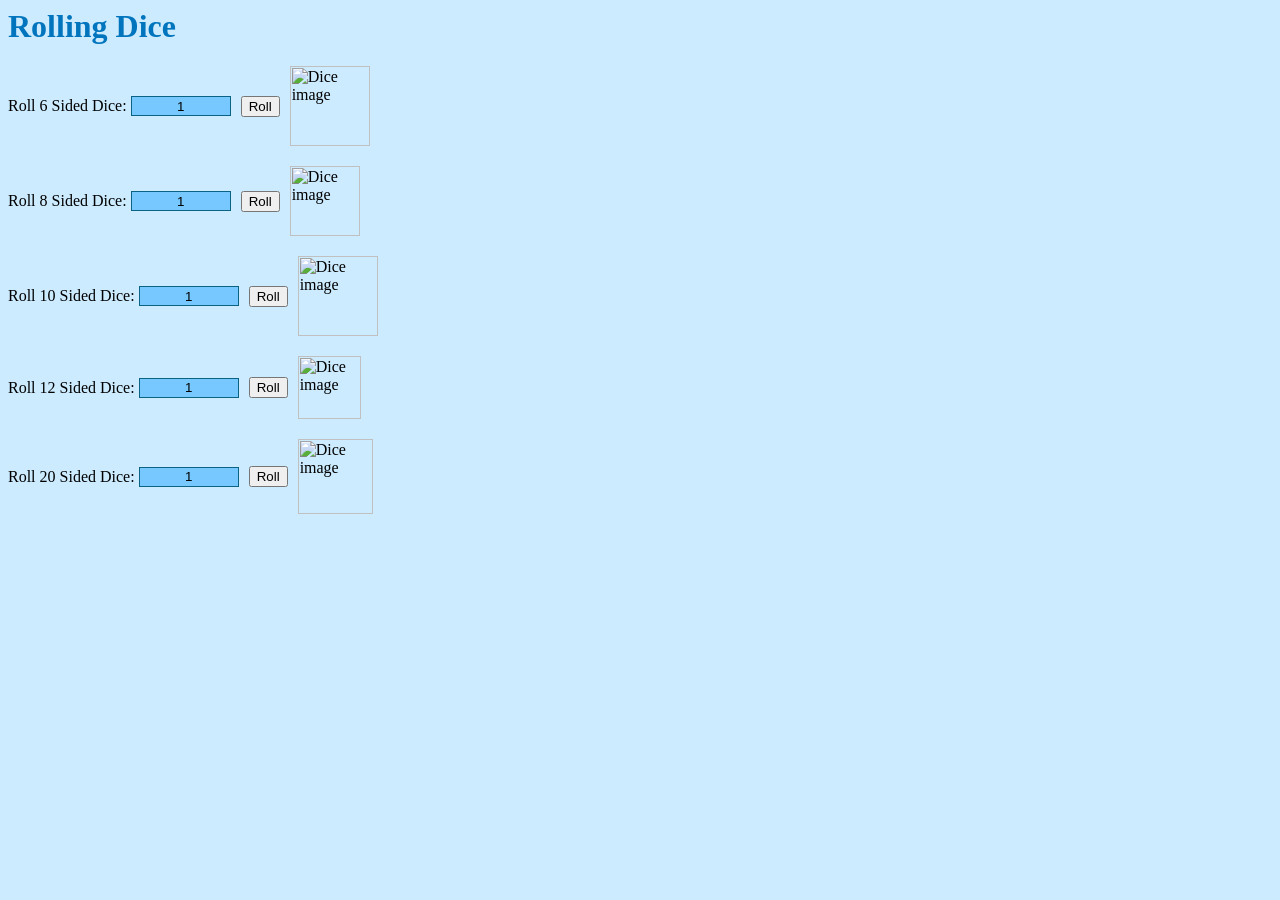
==== Dice.html @ 053716b5 "Add files via upload" ====
<html>
<head>
    <title>DICE</title>

<link rel="apple-touch-icon" sizes="180x180" href="/apple-touch-icon.png">
<link rel="icon" type="image/png" sizes="32x32" href="/favicon-32x32.png">
<link rel="icon" type="image/png" sizes="16x16" href="/favicon-16x16.png">
<link rel="manifest" href="/site.webmanifest">

</head>

<body>
    <h1>Rolling Dice</h1>

    <style>
        body {
            background-color: rgb(204, 235, 255);
        }

        h1 {
            color: rgb(0, 117, 190);
            font-weight: bold;
        }

        .dice-roll {
            margin-bottom: 20px;
        }

        .dice-inline {
            display: flex;
            align-items: center;
            gap: 10px;
        }

        input[type="text"] {
            background-color: rgb(118, 200, 255);
            border: 1px solid #0a6285;
            padding: 5px;
            width: 100px;
            height: 20px;
            text-align: center;
        }
    </style>

    <div class="dice-inline dice-roll">     <!--6 sided dice-->
        <div>Roll 6 Sided Dice: <input type="text" id="dice1" value="1"></div>
        <button onclick="rollDice()">Roll</button>
        <img src="../Images/dice3.png" alt="Dice image" width="80">
    </div>

    <div class="dice-inline dice-roll">     <!--8 sided dice-->
        <div>Roll 8 Sided Dice: <input type="text" id="dice2" value="1"></div>
        <button onclick="rollDice2()">Roll</button>
        <img src="../Images/dice5.jpg" alt="Dice image" width="70">
    </div>

    <div class="dice-inline dice-roll">     <!--10 sided dice-->
        <div>Roll 10 Sided Dice: <input type="text" id="dice3" value="1"></div>
        <button onclick="rollDice3()">Roll</button>
        <img src="../Images/dice8.png" alt="Dice image" width="80">
    </div>

   <div class="dice-inline dice-roll">       <!--12 sided dice-->
        <div>Roll 12 Sided Dice: <input type="text" id="dice4" value="1"></div>
        <button onclick="rollDice4()">Roll</button>
        <img src="../Images/dice9.png" alt="Dice image" width="63">
    </div>

   <div class="dice-inline dice-roll">      <!--20 sided dice-->
        <div>Roll 20 Sided Dice: <input type="text" id="dice5" value="1"></div>
        <button onclick="rollDice5()">Roll</button>
        <img src="../Images/dice10.png" alt="Dice image" width="75">
    </div>

    <script>
        function rollDice() {
            var dice1 = Math.floor(Math.random() * 6) + 1;
            document.getElementById("dice1").value = dice1;
        }

        function rollDice2() {
            var dice2 = Math.floor(Math.random() * 8) + 1;
            document.getElementById("dice2").value = dice2;
        }

        function rollDice3() {
            var dice3 = Math.floor(Math.random() * 10) + 1;
            document.getElementById("dice3").value = dice3;
        }

        function rollDice4() {
            var dice4 = Math.floor(Math.random() * 12) + 1;
            document.getElementById("dice4").value = dice4;
        }

        function rollDice5() {
            var dice5 = Math.floor(Math.random() * 20) + 1;
            document.getElementById("dice5").value = dice5;
        }
    </script>

</body>
</html>
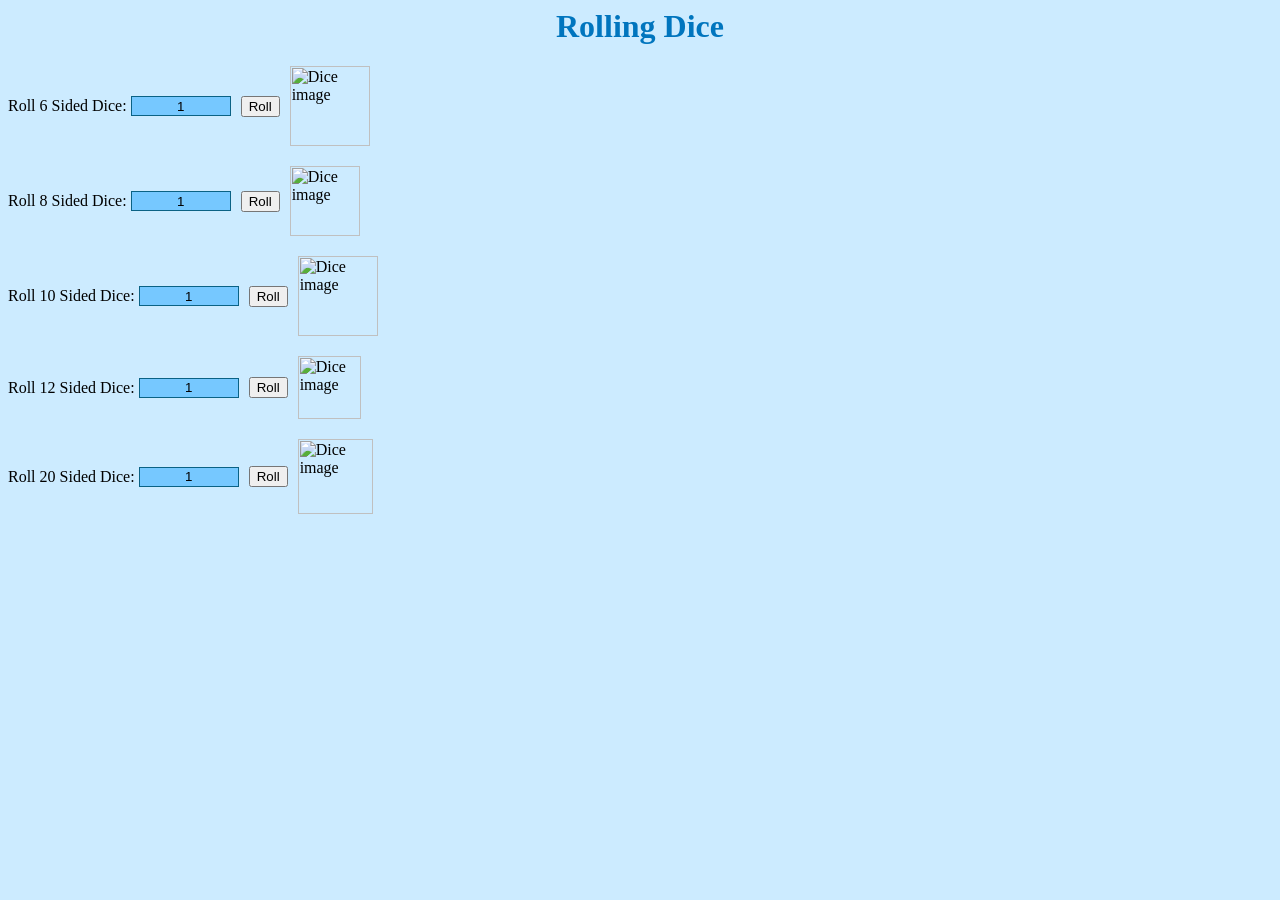
==== commit 349d3b1a: "Link stylesheet in Dice.html Added a stylesheet link for improved styling." ====
--- a/Dice.html
+++ b/Dice.html
@@ -1,6 +1,7 @@
 <html>
 <head>
     <title>DICE</title>
+    <link rel="stylesheet" type="text/css" href="mystyle.css">
 
 <link rel="apple-touch-icon" sizes="180x180" href="/apple-touch-icon.png">
 <link rel="icon" type="image/png" sizes="32x32" href="/favicon-32x32.png">
--- a/mystyle.css
+++ b/mystyle.css
@@ -0,0 +1,33 @@
+body {
+   background-color: #FFC2DB;
+}
+  
+h1 {
+  color: dark pink;
+  text-align: center;
+}
+
+p {
+  font-family: verdana;
+  font-size: 20px;
+}
+
+/* unvisited link */
+a:link {
+  color: dark pink;
+}
+
+/* visited link */
+a:visited {
+  color: dark pink;
+}
+
+/* mouse over link */
+a:hover {
+  color: #CC238A;
+}
+
+/* selected link */
+a:active {
+  color: dark pink;
+}
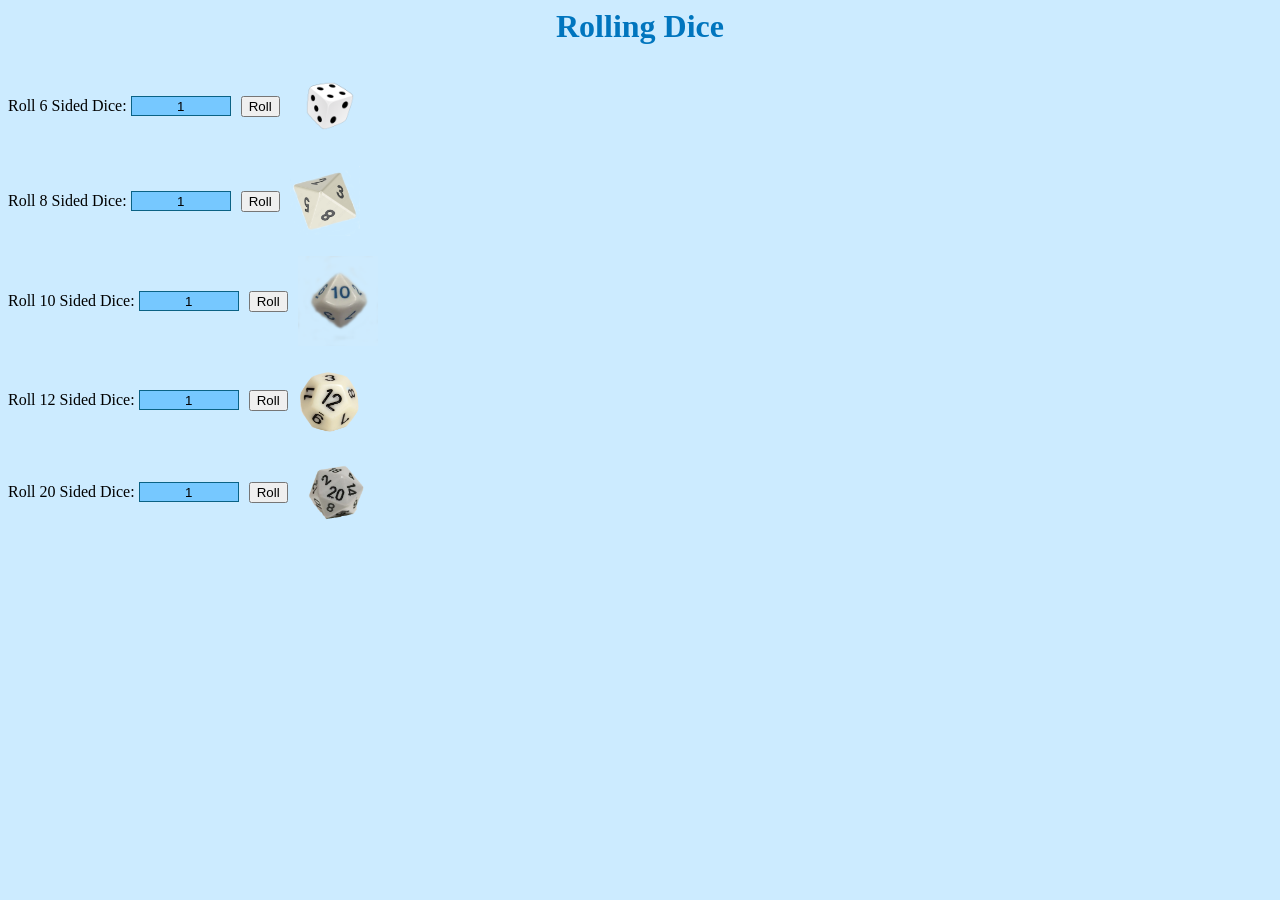
==== commit e1d750ec: "Fix image paths for dice images in Dice.html" ====
--- a/Dice.html
+++ b/Dice.html
@@ -46,31 +46,31 @@
     <div class="dice-inline dice-roll">     <!--6 sided dice-->
         <div>Roll 6 Sided Dice: <input type="text" id="dice1" value="1"></div>
         <button onclick="rollDice()">Roll</button>
-        <img src="../Images/dice3.png" alt="Dice image" width="80">
+        <img src="../dice3.png" alt="Dice image" width="80">
     </div>
 
     <div class="dice-inline dice-roll">     <!--8 sided dice-->
         <div>Roll 8 Sided Dice: <input type="text" id="dice2" value="1"></div>
         <button onclick="rollDice2()">Roll</button>
-        <img src="../Images/dice5.jpg" alt="Dice image" width="70">
+        <img src="../dice5.jpg" alt="Dice image" width="70">
     </div>
 
     <div class="dice-inline dice-roll">     <!--10 sided dice-->
         <div>Roll 10 Sided Dice: <input type="text" id="dice3" value="1"></div>
         <button onclick="rollDice3()">Roll</button>
-        <img src="../Images/dice8.png" alt="Dice image" width="80">
+        <img src="../dice8.png" alt="Dice image" width="80">
     </div>
 
    <div class="dice-inline dice-roll">       <!--12 sided dice-->
         <div>Roll 12 Sided Dice: <input type="text" id="dice4" value="1"></div>
         <button onclick="rollDice4()">Roll</button>
-        <img src="../Images/dice9.png" alt="Dice image" width="63">
+        <img src="../dice9.png" alt="Dice image" width="63">
     </div>
 
    <div class="dice-inline dice-roll">      <!--20 sided dice-->
         <div>Roll 20 Sided Dice: <input type="text" id="dice5" value="1"></div>
         <button onclick="rollDice5()">Roll</button>
-        <img src="../Images/dice10.png" alt="Dice image" width="75">
+        <img src="../dice10.png" alt="Dice image" width="75">
     </div>
 
     <script>
